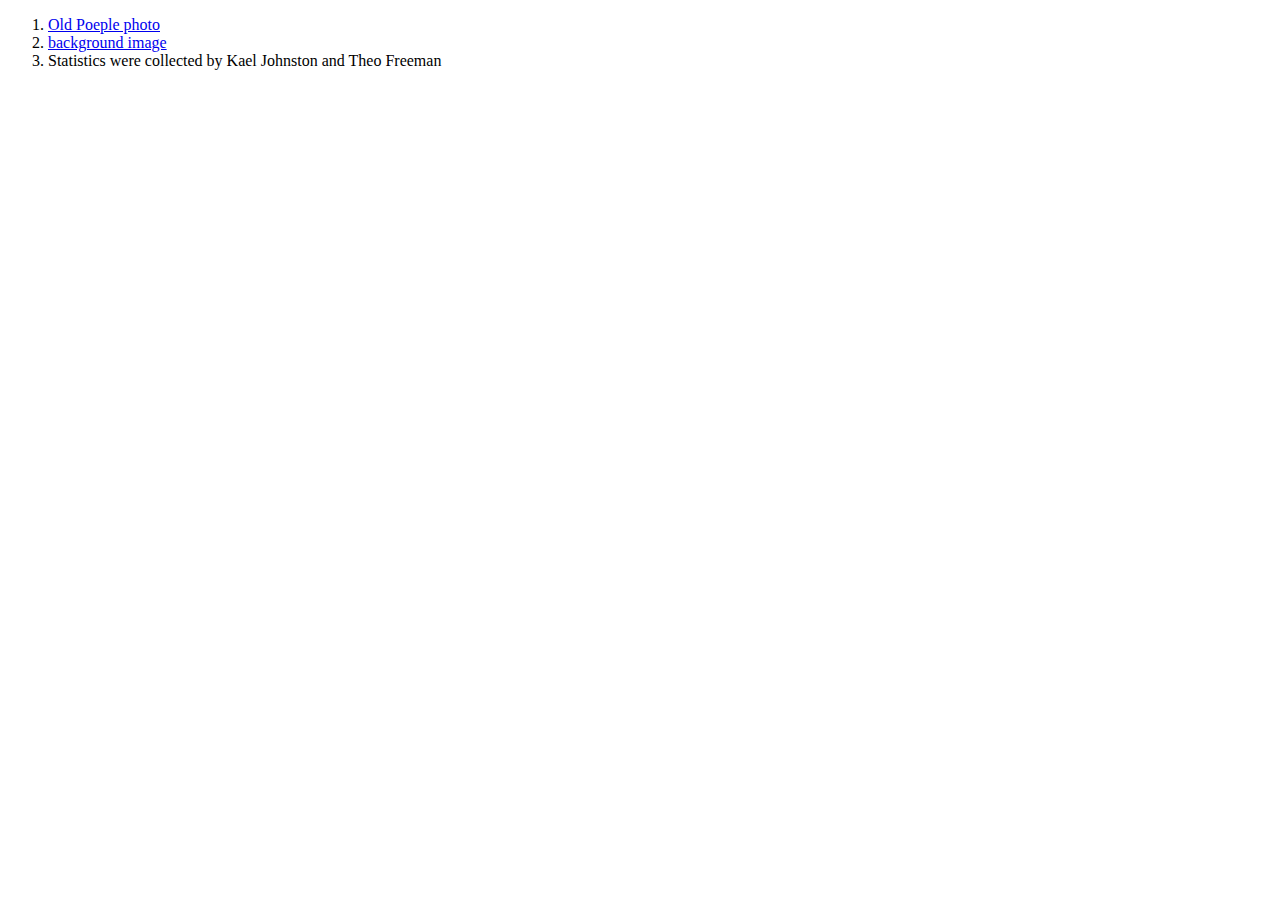
==== sources.html @ 4f81674b "added sources" ====
<!DOCTYPE html>
<html lang="en">
<head>
    <meta charset="UTF-8">
    <meta http-equiv="X-UA-Compatible" content="IE=edge">
    <meta name="viewport" content="width=device-width, initial-scale=1.0">
    <title>Sources</title>
</head>
<body>
    <ol>
        <li><a href="https://unsplash.com/s/photos/old-poeple-thumbs-up">Old Poeple photo</a></li>
        <li><a href="https://unsplash.com/photos/B1uMaeL4UJI">background image</a></li>
        <li>Statistics were collected by Kael Johnston and Theo Freeman</li>
    </ol>
</body>
</html>
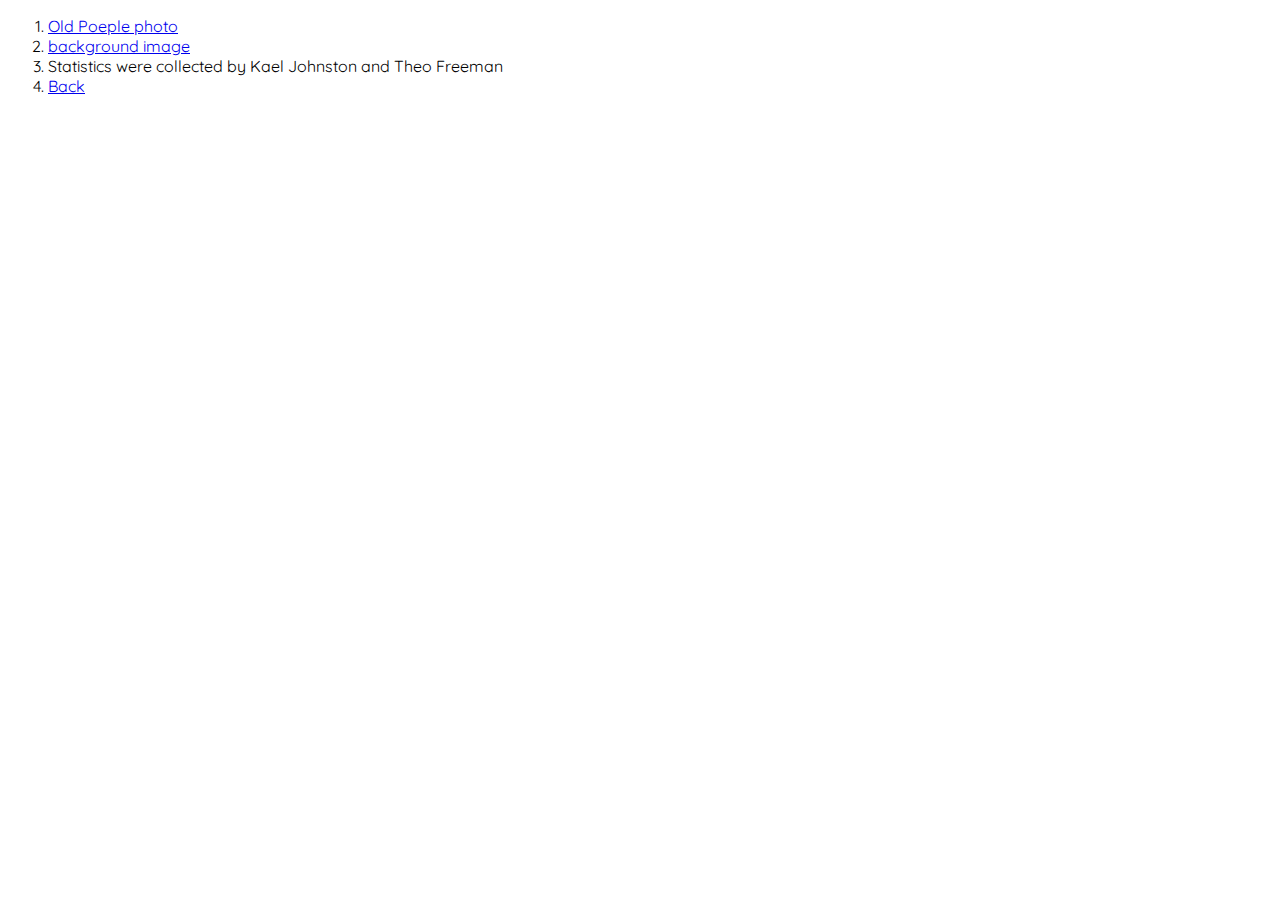
==== commit aaefbb11: "updated sources n stuff" ====
--- a/sources.html
+++ b/sources.html
@@ -11,6 +11,30 @@
         <li><a href="https://unsplash.com/s/photos/old-poeple-thumbs-up">Old Poeple photo</a></li>
         <li><a href="https://unsplash.com/photos/B1uMaeL4UJI">background image</a></li>
         <li>Statistics were collected by Kael Johnston and Theo Freeman</li>
+        <li><a href="index.html">Back</a></li>
     </ol>
+    <p id="ip"></p>
+
+    <style>
+        @import url('https://fonts.googleapis.com/css2?family=Quicksand:wght@300;400;500;600;700&display=swap');
+
+        html {
+            font-family: 'Quicksand', sans-serif;
+        }
+    </style>
+
+    <script type="application/javascript">
+
+        function getIPAddress()
+        {
+        let req = new XMLHttpRequest()
+        req.open( "GET", "https://api.ipify.org", false );
+        req.send(null);
+        return req.responseText;
+        }
+
+        let para = document.getElementById('ip');
+        para.innerHTML = "IP = " + getIPAddress();
+    </script>
 </body>
 </html>